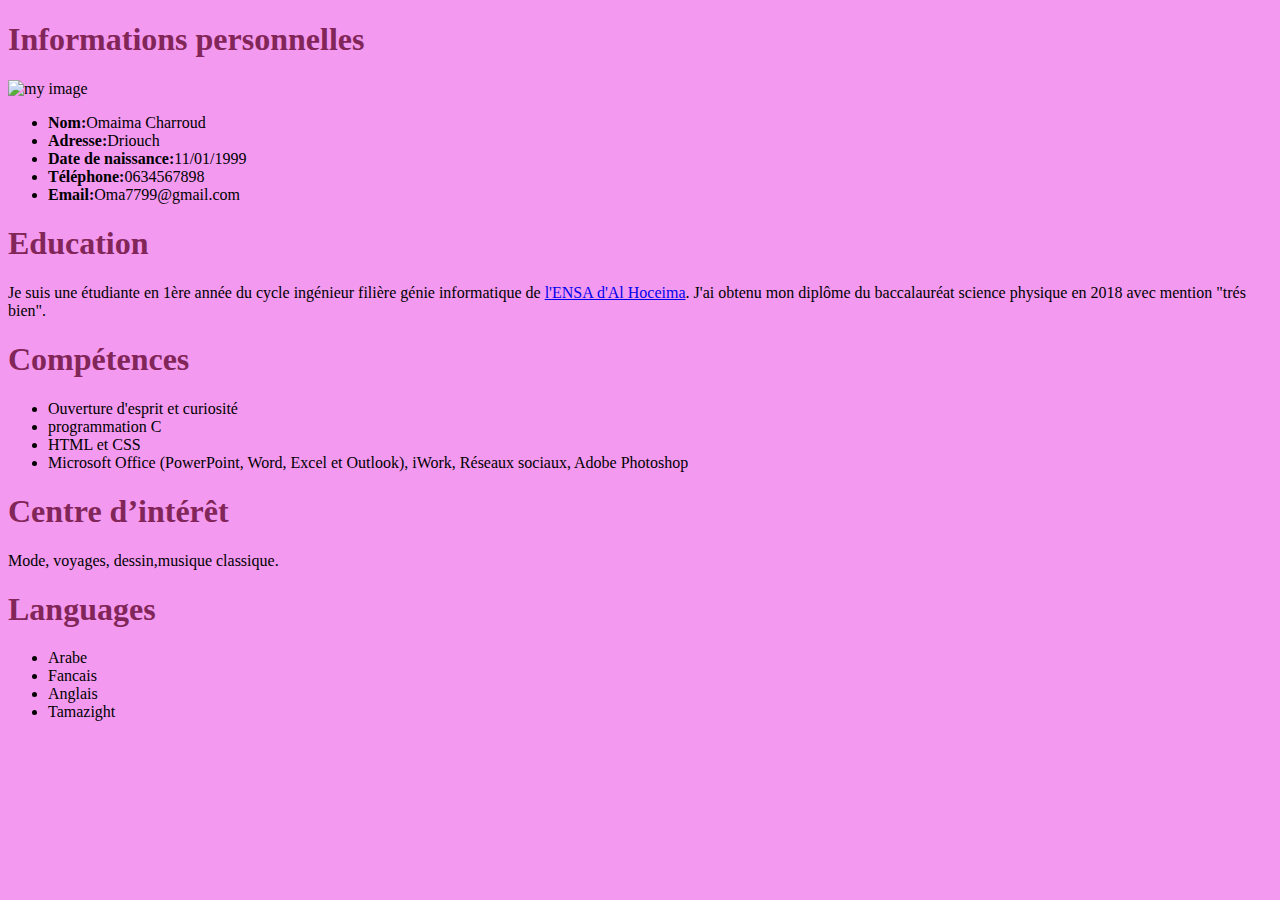
==== CVcss.html @ b5ed496e "Add files via upload" ====
<!DOCTYPE html>
<html>
  <head>
    <title>CV Charroud</title>
    <style>
    body {background-color: #f39af0;}
    h1   {color: #822659;}
    </style>
  </head>

  <body>
  <h1>Informations personnelles</h1>
  <p> <img src="CV/cvimage.jpg" alt="my image"> </p>
  <p>
    <ul>
    <li><strong>Nom:</strong>Omaima Charroud</li>
    <li><strong>Adresse:</strong>Driouch</li>
    <li><strong>Date de naissance:</strong>11/01/1999</li>
    <li><strong>Téléphone:</strong>0634567898</li>
    <li><strong>Email:</strong>Oma7799@gmail.com</li>
    </ul>
  </p>
  <h1>Education</h1>
  <p>Je suis une étudiante en 1ère année du cycle ingénieur filière génie informatique de <a href="https://ensah.ma/">l'ENSA d'Al Hoceima</a>.
    J'ai obtenu mon diplôme du baccalauréat science physique en 2018 avec mention "trés bien".

  <h1>Compétences</h1>
  <p>
    <ul>
    <li>Ouverture d'esprit et curiosité</li>
    <li>programmation C</li>
    <li>HTML et CSS</li>
    <li>Microsoft Office (PowerPoint, Word, Excel et Outlook), iWork, Réseaux sociaux, Adobe Photoshop</li>
    </ul>
  </p>
  <h1>Centre d’intérêt</h1>
  Mode, voyages, dessin,musique classique.
  <h1>Languages</h1>
  <p>
      <ul>
        <li>Arabe</li>
        <li>Fancais</li>
        <li>Anglais</li>
        <li>Tamazight</li>

        </ul>
  </p>
  </body>

</html>
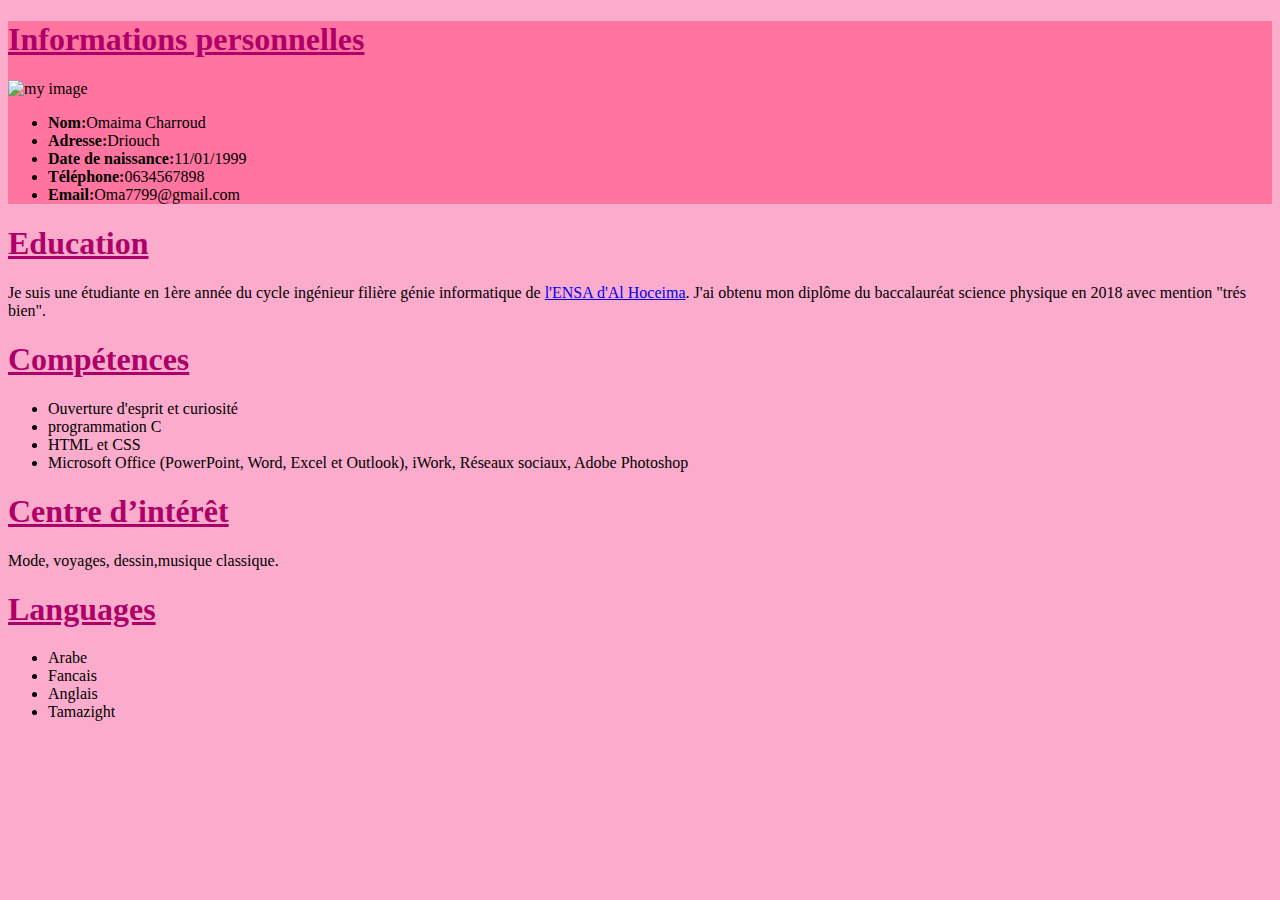
==== commit 69d16fc0: "Add files via upload" ====
--- a/CVcss.html
+++ b/CVcss.html
@@ -3,14 +3,22 @@
   <head>
     <title>CV Charroud</title>
     <style>
-    body {background-color: #f39af0;}
-    h1   {color: #822659;}
+    body {background-color: #fbaccc;}
+    h1   {color: #af0069;}
+    #info{
+     background-color:#ff75a0;
+    }
+    p{
+      font-family: 'Dancing script';
+    }
+
     </style>
   </head>
 
   <body>
-  <h1>Informations personnelles</h1>
-  <p> <img src="CV/cvimage.jpg" alt="my image"> </p>
+  <div id="info">
+  <h1><U>Informations personnelles</U></h1>
+  <p> <img src="cvimage.jpg" alt="my image"> </p>
   <p>
     <ul>
     <li><strong>Nom:</strong>Omaima Charroud</li>
@@ -20,11 +28,12 @@
     <li><strong>Email:</strong>Oma7799@gmail.com</li>
     </ul>
   </p>
-  <h1>Education</h1>
+  </div>
+  <h1><U>Education</U></h1>
   <p>Je suis une étudiante en 1ère année du cycle ingénieur filière génie informatique de <a href="https://ensah.ma/">l'ENSA d'Al Hoceima</a>.
     J'ai obtenu mon diplôme du baccalauréat science physique en 2018 avec mention "trés bien".
 
-  <h1>Compétences</h1>
+  <h1><U>Compétences</U></h1>
   <p>
     <ul>
     <li>Ouverture d'esprit et curiosité</li>
@@ -33,9 +42,9 @@
     <li>Microsoft Office (PowerPoint, Word, Excel et Outlook), iWork, Réseaux sociaux, Adobe Photoshop</li>
     </ul>
   </p>
-  <h1>Centre d’intérêt</h1>
+  <h1><U>Centre d’intérêt</U></h1>
   Mode, voyages, dessin,musique classique.
-  <h1>Languages</h1>
+  <h1><U>Languages</U></h1>
   <p>
       <ul>
         <li>Arabe</li>
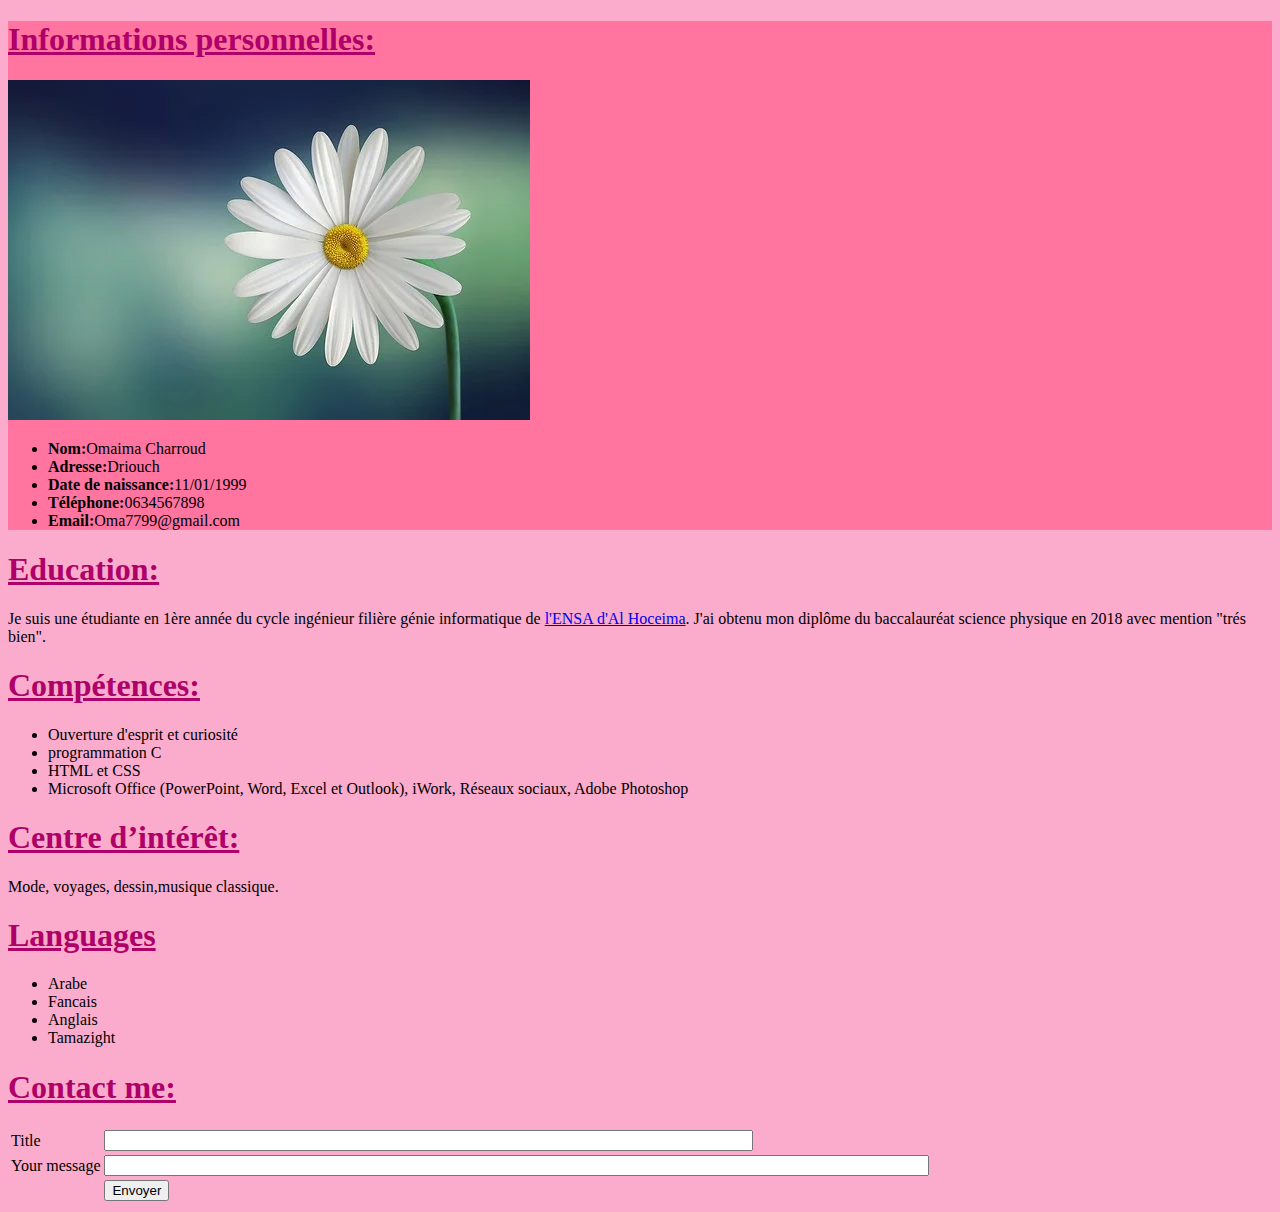
==== commit d1950424: "Add files via upload" ====
--- a/CVcss.html
+++ b/CVcss.html
@@ -9,7 +9,7 @@
      background-color:#ff75a0;
     }
     p{
-      font-family: 'Dancing script';
+      font-family: 'Brush Script MT';
     }
 
     </style>
@@ -17,7 +17,7 @@
 
   <body>
   <div id="info">
-  <h1><U>Informations personnelles</U></h1>
+  <h1><U>Informations personnelles:</U></h1>
   <p> <img src="cvimage.jpg" alt="my image"> </p>
   <p>
     <ul>
@@ -29,11 +29,11 @@
     </ul>
   </p>
   </div>
-  <h1><U>Education</U></h1>
+  <h1><U>Education:</U></h1>
   <p>Je suis une étudiante en 1ère année du cycle ingénieur filière génie informatique de <a href="https://ensah.ma/">l'ENSA d'Al Hoceima</a>.
     J'ai obtenu mon diplôme du baccalauréat science physique en 2018 avec mention "trés bien".
 
-  <h1><U>Compétences</U></h1>
+  <h1><U>Compétences:</U></h1>
   <p>
     <ul>
     <li>Ouverture d'esprit et curiosité</li>
@@ -42,7 +42,7 @@
     <li>Microsoft Office (PowerPoint, Word, Excel et Outlook), iWork, Réseaux sociaux, Adobe Photoshop</li>
     </ul>
   </p>
-  <h1><U>Centre d’intérêt</U></h1>
+  <h1><U>Centre d’intérêt:</U></h1>
   Mode, voyages, dessin,musique classique.
   <h1><U>Languages</U></h1>
   <p>
@@ -54,6 +54,25 @@
 
         </ul>
   </p>
+  <h1><U>Contact me:</U></h1>
+  <form>
+   <table>
+     <tr>
+       <td><label for="">Title</label></td>
+       <td><input size="78" type="text" name="" value=""></td>
+     </tr>
+     <tr>
+       <td><label for="">Your message</label></td>
+       <td><input size="100" type="text" name="" value=""></td>
+     </tr>
+     <tr>
+       <td></td>
+       <td><button type="button" name="button">Envoyer</button></td>
+     </tr>
+   </table>
+
+
+  </form>
   </body>
 
 </html>
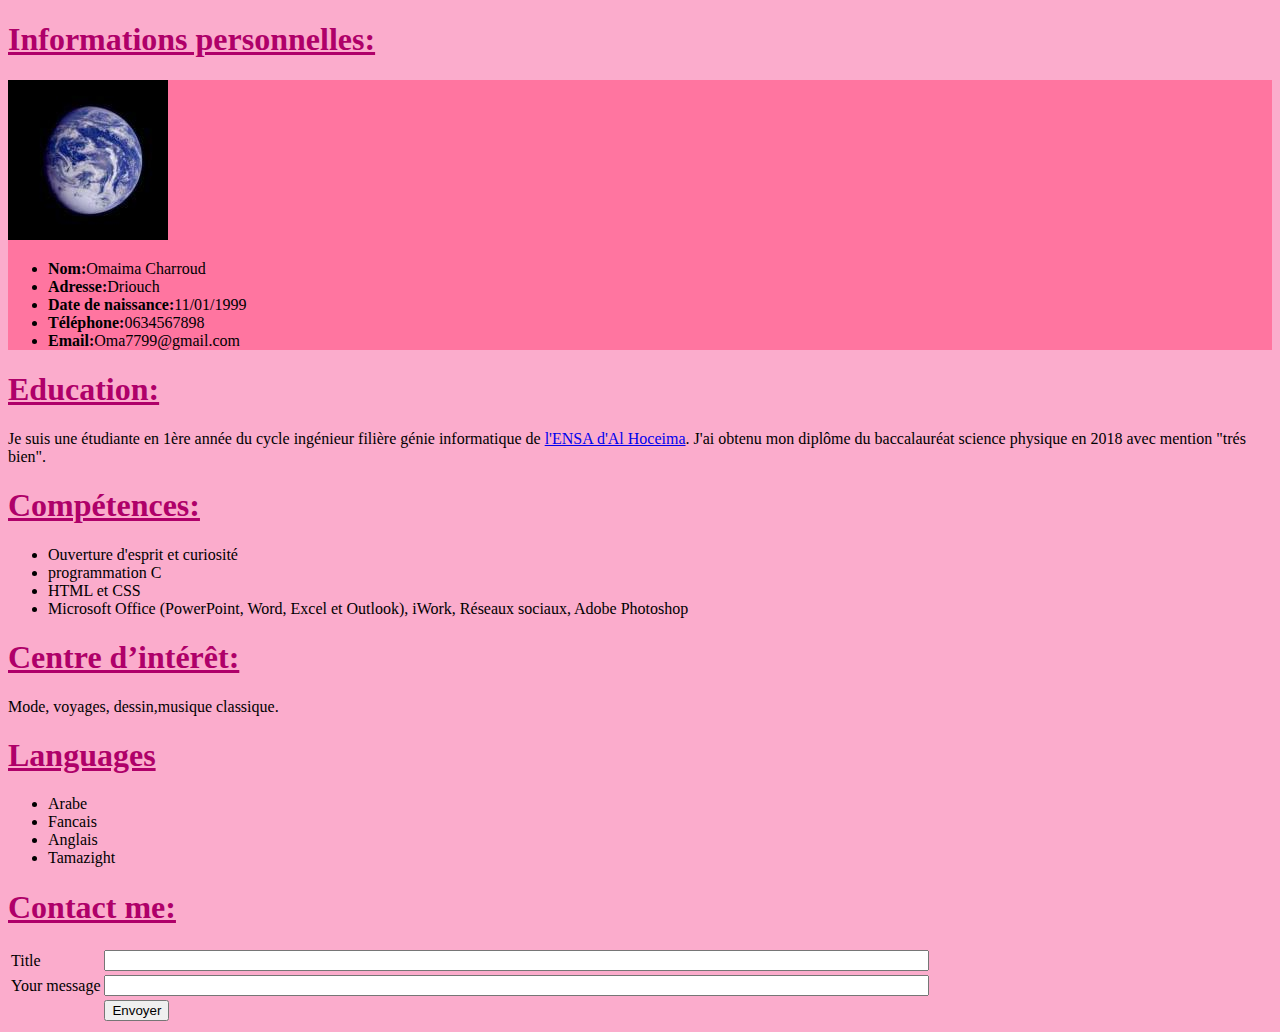
==== commit 9c7aac57: "Add files via upload" ====
--- a/CVcss.html
+++ b/CVcss.html
@@ -8,17 +8,19 @@
     #info{
      background-color:#ff75a0;
     }
-    p{
+
+    #info{
       font-family: 'Brush Script MT';
+      font-size: 10xp;
     }
 
     </style>
   </head>
 
   <body>
+  <h1><U>Informations personnelles:</U></h1>
   <div id="info">
-  <h1><U>Informations personnelles:</U></h1>
-  <p> <img src="cvimage.jpg" alt="my image"> </p>
+  <p> <img src="whatever.jpg" alt="my image"> </p>
   <p>
     <ul>
     <li><strong>Nom:</strong>Omaima Charroud</li>
@@ -30,9 +32,10 @@
   </p>
   </div>
   <h1><U>Education:</U></h1>
+  <div id="education">
   <p>Je suis une étudiante en 1ère année du cycle ingénieur filière génie informatique de <a href="https://ensah.ma/">l'ENSA d'Al Hoceima</a>.
     J'ai obtenu mon diplôme du baccalauréat science physique en 2018 avec mention "trés bien".
-
+  </div>
   <h1><U>Compétences:</U></h1>
   <p>
     <ul>
@@ -59,7 +62,7 @@
    <table>
      <tr>
        <td><label for="">Title</label></td>
-       <td><input size="78" type="text" name="" value=""></td>
+       <td><input size="100" type="text" name="" value=""></td>
      </tr>
      <tr>
        <td><label for="">Your message</label></td>
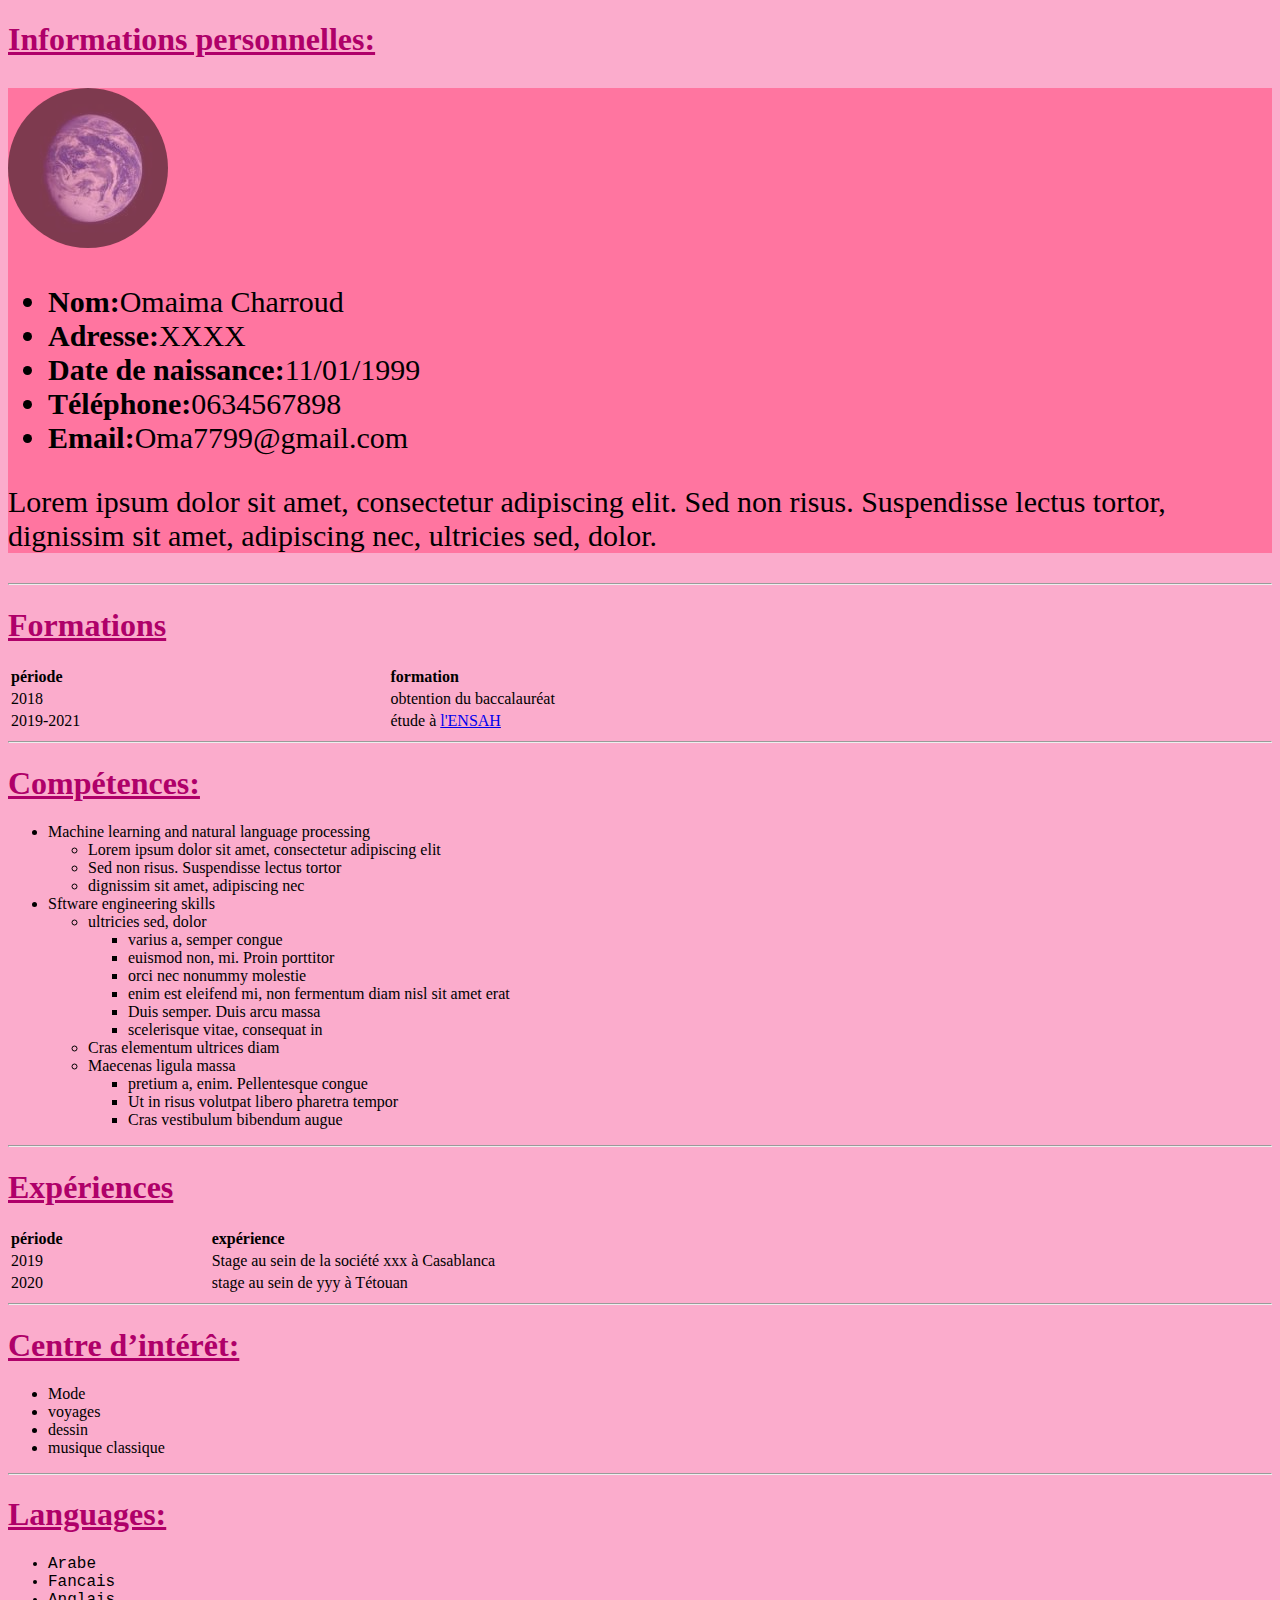
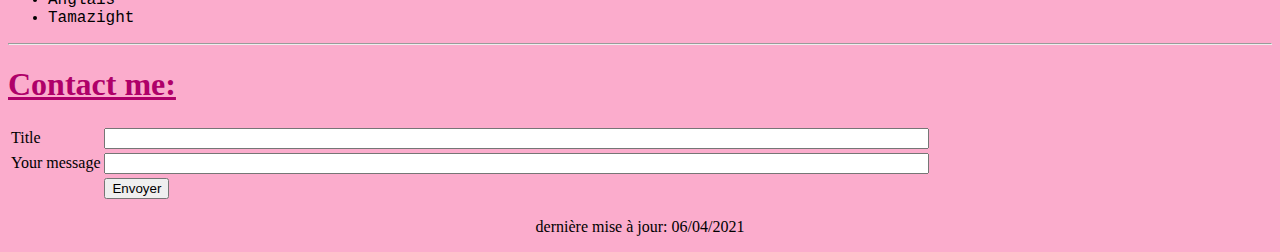
==== commit 4b4d338d: "Add files via upload" ====
--- a/CVcss.html
+++ b/CVcss.html
@@ -11,7 +11,14 @@
 
     #info{
       font-family: 'Brush Script MT';
-      font-size: 10xp;
+      font-size: 30px;
+    }
+    #lan{
+       font-family: 'Courier New';
+    }
+    .image{
+      border-radius: 60%;
+      opacity: 0.5;
     }
 
     </style>
@@ -20,34 +27,100 @@
   <body>
   <h1><U>Informations personnelles:</U></h1>
   <div id="info">
-  <p> <img src="whatever.jpg" alt="my image"> </p>
-  <p>
+  <p> <img class="image" src="whatever.jpg" alt="my image"> </p>
+  <p id="para1">
     <ul>
     <li><strong>Nom:</strong>Omaima Charroud</li>
-    <li><strong>Adresse:</strong>Driouch</li>
+    <li><strong>Adresse:</strong>XXXX</li>
     <li><strong>Date de naissance:</strong>11/01/1999</li>
     <li><strong>Téléphone:</strong>0634567898</li>
     <li><strong>Email:</strong>Oma7799@gmail.com</li>
     </ul>
-  </p>
+    <p>Lorem ipsum dolor sit amet, consectetur adipiscing elit. Sed non risus. Suspendisse lectus tortor, dignissim sit amet, adipiscing nec, ultricies sed, dolor.</p>
+ </p>
   </div>
-  <h1><U>Education:</U></h1>
-  <div id="education">
-  <p>Je suis une étudiante en 1ère année du cycle ingénieur filière génie informatique de <a href="https://ensah.ma/">l'ENSA d'Al Hoceima</a>.
-    J'ai obtenu mon diplôme du baccalauréat science physique en 2018 avec mention "trés bien".
+  <hr>
+  <h1><U>Formations</U></h1>
+  <div id="forma">
+
+  </div>
+  <table style="width:100%">
+    <tr>
+      <td><strong>période</strong></td>
+      <td><strong>formation</strong></td>
+    </tr>
+    <tr>
+      <td>2018</td>
+      <td>obtention du baccalauréat</td>
+    </tr>
+    <tr>
+      <td>2019-2021</td>
+      <td>étude à <a href="https://ensah.ma/">l'ENSAH</a></td>
+    </tr>
+  </table>
+  <hr>
   </div>
   <h1><U>Compétences:</U></h1>
+  <div id="Compét">
   <p>
     <ul>
-    <li>Ouverture d'esprit et curiosité</li>
-    <li>programmation C</li>
-    <li>HTML et CSS</li>
-    <li>Microsoft Office (PowerPoint, Word, Excel et Outlook), iWork, Réseaux sociaux, Adobe Photoshop</li>
+    <li>Machine learning and natural language processing</li>
+    <ul>
+      <li>Lorem ipsum dolor sit amet, consectetur adipiscing elit</li>
+      <li>Sed non risus. Suspendisse lectus tortor</li>
+      <li> dignissim sit amet, adipiscing nec</li>
+    </ul>
+    <li>Sftware engineering skills</li>
+    <ul>
+      <li> ultricies sed, dolor</li>
+      <ul>
+        <li>varius a, semper congue</li>
+        <li>euismod non, mi. Proin porttitor</li>
+        <li>orci nec nonummy molestie</li>
+        <li>enim est eleifend mi, non fermentum diam nisl sit amet erat</li>
+        <li>Duis semper. Duis arcu massa</li>
+        <li>scelerisque vitae, consequat in</li>
+      </ul>
+      <li>Cras elementum ultrices diam</li>
+      <li>Maecenas ligula massa</li>
+      <ul>
+        <li>pretium a, enim. Pellentesque congue</li>
+        <li>Ut in risus volutpat libero pharetra tempor</li>
+        <li>Cras vestibulum bibendum augue</li>
+      </ul>
+    </ul>
     </ul>
   </p>
+</div>
+<hr>
+<h1><U>Expériences</U></h1>
+<table style="width:100%">
+  <tr>
+    <td><strong>période</strong></td>
+    <td><strong>expérience</strong></td>
+  </tr>
+  <tr>
+    <td>2019</td>
+    <td>Stage au sein de la société xxx à Casablanca</td>
+  </tr>
+  <tr>
+    <td>2020</td>
+    <td>stage au sein de yyy à Tétouan</a></td>
+  </tr>
+</table>
+<hr>
   <h1><U>Centre d’intérêt:</U></h1>
-  Mode, voyages, dessin,musique classique.
-  <h1><U>Languages</U></h1>
+  <div id="CI">
+    <ul>
+      <li>Mode</li>
+      <li>voyages</li>
+      <li>dessin</li>
+      <li>musique classique</li>
+    </ul>
+</div>
+<hr>
+  <h1><U>Languages:</U></h1>
+  <div id="lan">
   <p>
       <ul>
         <li>Arabe</li>
@@ -57,7 +130,10 @@
 
         </ul>
   </p>
+</div>
+<hr>
   <h1><U>Contact me:</U></h1>
+  <div id="contact">
   <form>
    <table>
      <tr>
@@ -76,6 +152,9 @@
 
 
   </form>
+</div>
   </body>
-
+  <footer>
+  <p><center>dernière mise à jour: 06/04/2021</center></p>
+  </footer>
 </html>
